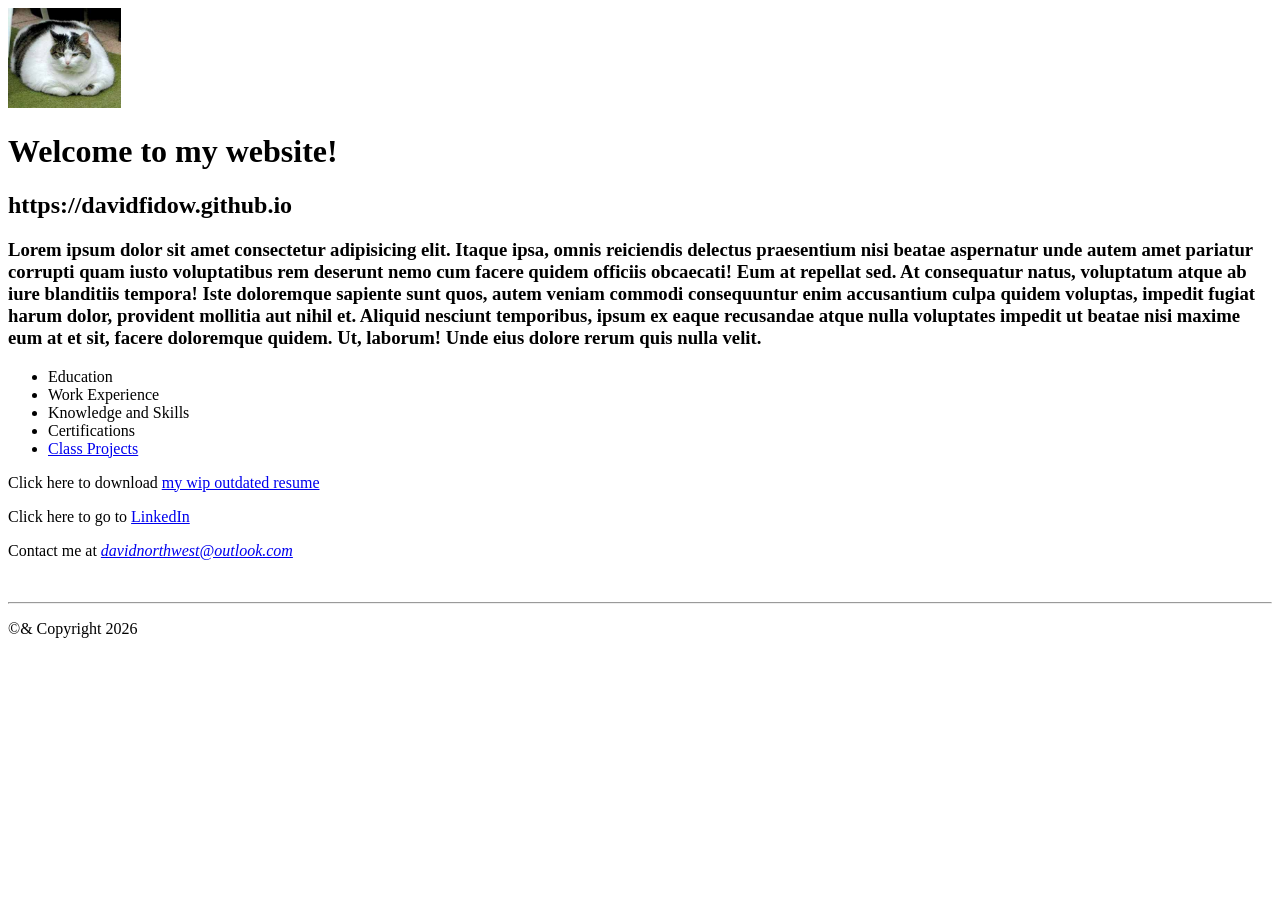
==== index.html @ c1183112 "test" ====
<!DOCTYPE html>
<html lang="en">
<head>
    <meta charset="UTF-8">
    <meta name="viewport" content="width=device-width, initial-scale=1.0">
    <meta name="description" content="David's Website">
    <meta name="keywords" content="David, SHSU, COBA, MIS">
    <title>David's Website</title>
</head>
<body>
    <header>   
        <img src="images/fatcat.jpg" alt="fat cat from google" height="100">
    </header>
    <main>
        <h1>Welcome to my website!</h1>
        <h2>https://davidfidow.github.io</h2>
        <h3>Lorem ipsum dolor sit amet consectetur adipisicing elit. Itaque ipsa, omnis reiciendis delectus praesentium nisi beatae aspernatur unde autem amet pariatur corrupti quam iusto voluptatibus rem deserunt nemo cum facere quidem officiis obcaecati! Eum at repellat sed. At consequatur natus, voluptatum atque ab iure blanditiis tempora! Iste doloremque sapiente sunt quos, autem veniam commodi consequuntur enim accusantium culpa quidem voluptas, impedit fugiat harum dolor, provident mollitia aut nihil et. Aliquid nesciunt temporibus, ipsum ex eaque recusandae atque nulla voluptates impedit ut beatae nisi maxime eum at et sit, facere doloremque quidem. Ut, laborum! Unde eius dolore rerum quis nulla velit.</h3>
        <nav>
            <ul>
                <li>Education</li>
                <li>Work Experience</li>
                <li>Knowledge and Skills</li>
                <li>Certifications</li>
                <li><a href="#">Class Projects</a></li>
            </ul>
        </nav>
        <p>Click here to download <a href="files/wip resume.docx">my wip outdated resume</a></p>
        <p>Click here to go to <a href="https://www.linkedin.com/" target="_blank">LinkedIn</a></p>
        <p>Contact me at <a href="mailto:davidnorthwest@outlook.com"><em>davidnorthwest@outlook.com</em></a></p>
        <br>
        <hr>
    </main>
    <footer>
        <p>&copy&amp; Copyright 2026</p>
    </footer>
</body>
</html>
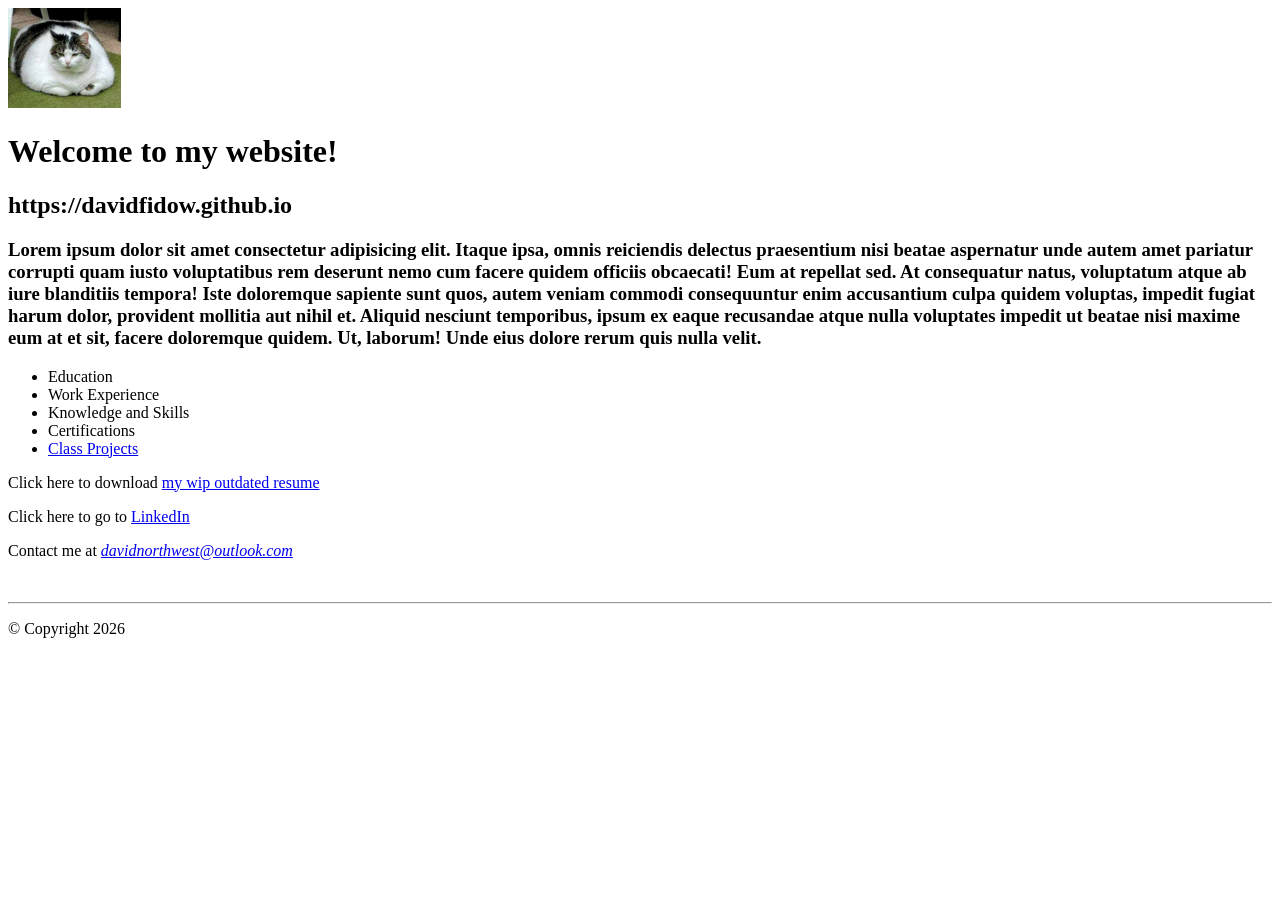
==== commit 94395ece: "fix" ====
--- a/index.html
+++ b/index.html
@@ -31,7 +31,7 @@
         <hr>
     </main>
     <footer>
-        <p>&copy&amp; Copyright 2026</p>
+        <p>&copy Copyright 2026</p>
     </footer>
 </body>
 </html>
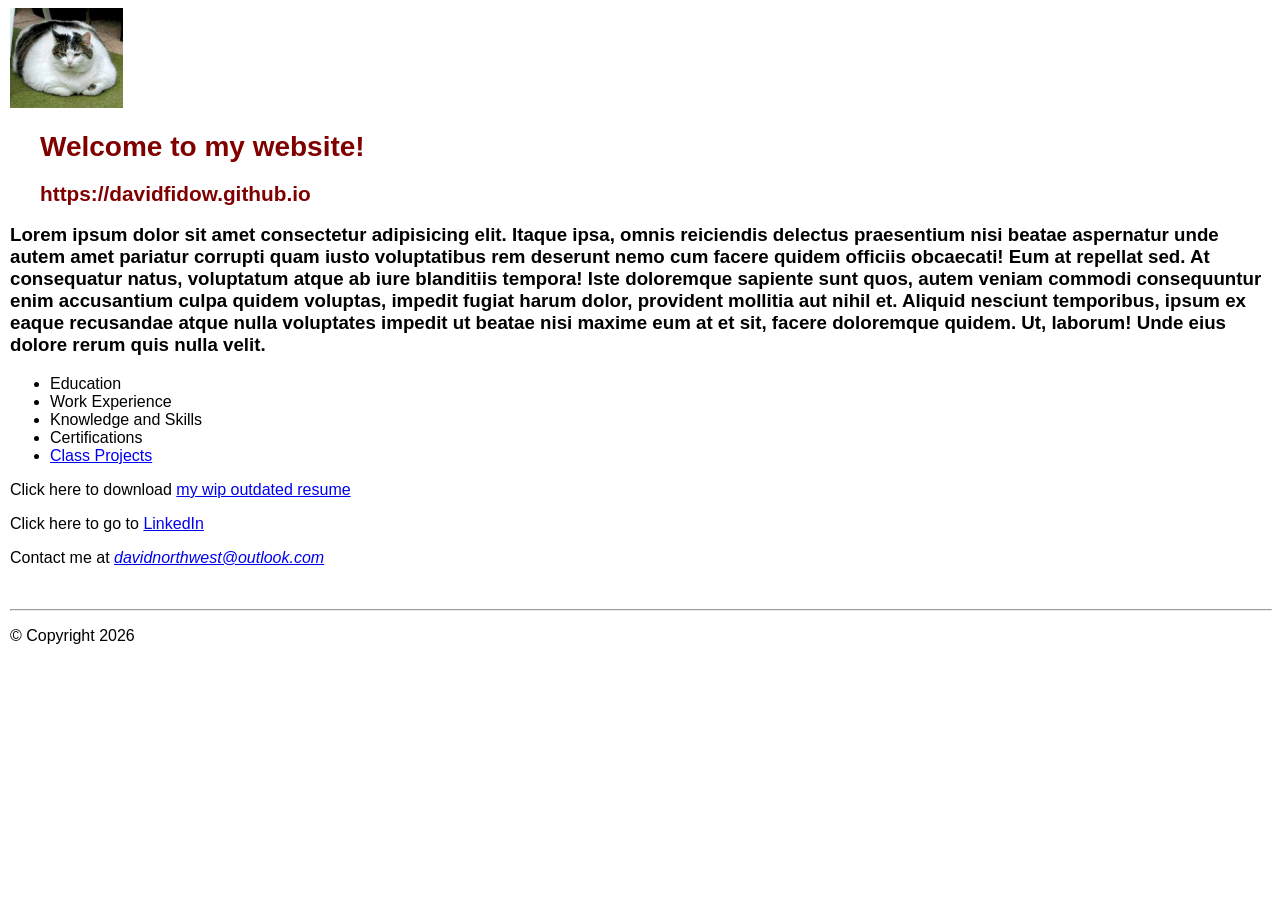
==== commit b93694a2: "o" ====
--- a/index.html
+++ b/index.html
@@ -6,17 +6,18 @@
     <meta name="description" content="David's Website">
     <meta name="keywords" content="David, SHSU, COBA, MIS">
     <title>David's Website</title>
+    <link rel="stylesheet" href="styles/main.css">
 </head>
 <body>
     <header>   
         <img src="images/fatcat.jpg" alt="fat cat from google" height="100">
+        <h1 class="shadow">Welcome to my website!</h1>
+        <h2 class="shadow">https://davidfidow.github.io</h2>
     </header>
     <main>
-        <h1>Welcome to my website!</h1>
-        <h2>https://davidfidow.github.io</h2>
         <h3>Lorem ipsum dolor sit amet consectetur adipisicing elit. Itaque ipsa, omnis reiciendis delectus praesentium nisi beatae aspernatur unde autem amet pariatur corrupti quam iusto voluptatibus rem deserunt nemo cum facere quidem officiis obcaecati! Eum at repellat sed. At consequatur natus, voluptatum atque ab iure blanditiis tempora! Iste doloremque sapiente sunt quos, autem veniam commodi consequuntur enim accusantium culpa quidem voluptas, impedit fugiat harum dolor, provident mollitia aut nihil et. Aliquid nesciunt temporibus, ipsum ex eaque recusandae atque nulla voluptates impedit ut beatae nisi maxime eum at et sit, facere doloremque quidem. Ut, laborum! Unde eius dolore rerum quis nulla velit.</h3>
         <nav>
-            <ul>
+            <ul id="list">
                 <li>Education</li>
                 <li>Work Experience</li>
                 <li>Knowledge and Skills</li>
@@ -24,14 +25,14 @@
                 <li><a href="#">Class Projects</a></li>
             </ul>
         </nav>
-        <p>Click here to download <a href="files/wip resume.docx">my wip outdated resume</a></p>
+        <p>Click here to download <a href="files/wip-resume.docx">my wip outdated resume</a></p>
         <p>Click here to go to <a href="https://www.linkedin.com/" target="_blank">LinkedIn</a></p>
         <p>Contact me at <a href="mailto:davidnorthwest@outlook.com"><em>davidnorthwest@outlook.com</em></a></p>
         <br>
         <hr>
     </main>
-    <footer>
-        <p>&copy Copyright 2026</p>
+    <footer class="copyright">
+        <p>&copy; Copyright 2026</p>
     </footer>
 </body>
 </html>
--- a/styles/main.css
+++ b/styles/main.css
@@ -0,0 +1,19 @@
+body {
+    font-family: Arial, Helvetica, sans-serif;
+    font-size: 100%;
+    margin-left: 10px;
+}
+a:hover, a:focus {
+    font-style: italic;
+    color: orangered;
+}
+header h1 {
+    font-size: 175%;
+    color: maroon;
+    text-indent: 30px;
+}
+header h2 {
+    font-size: 130%;
+    color: #800000;
+    text-indent: 30px;
+}
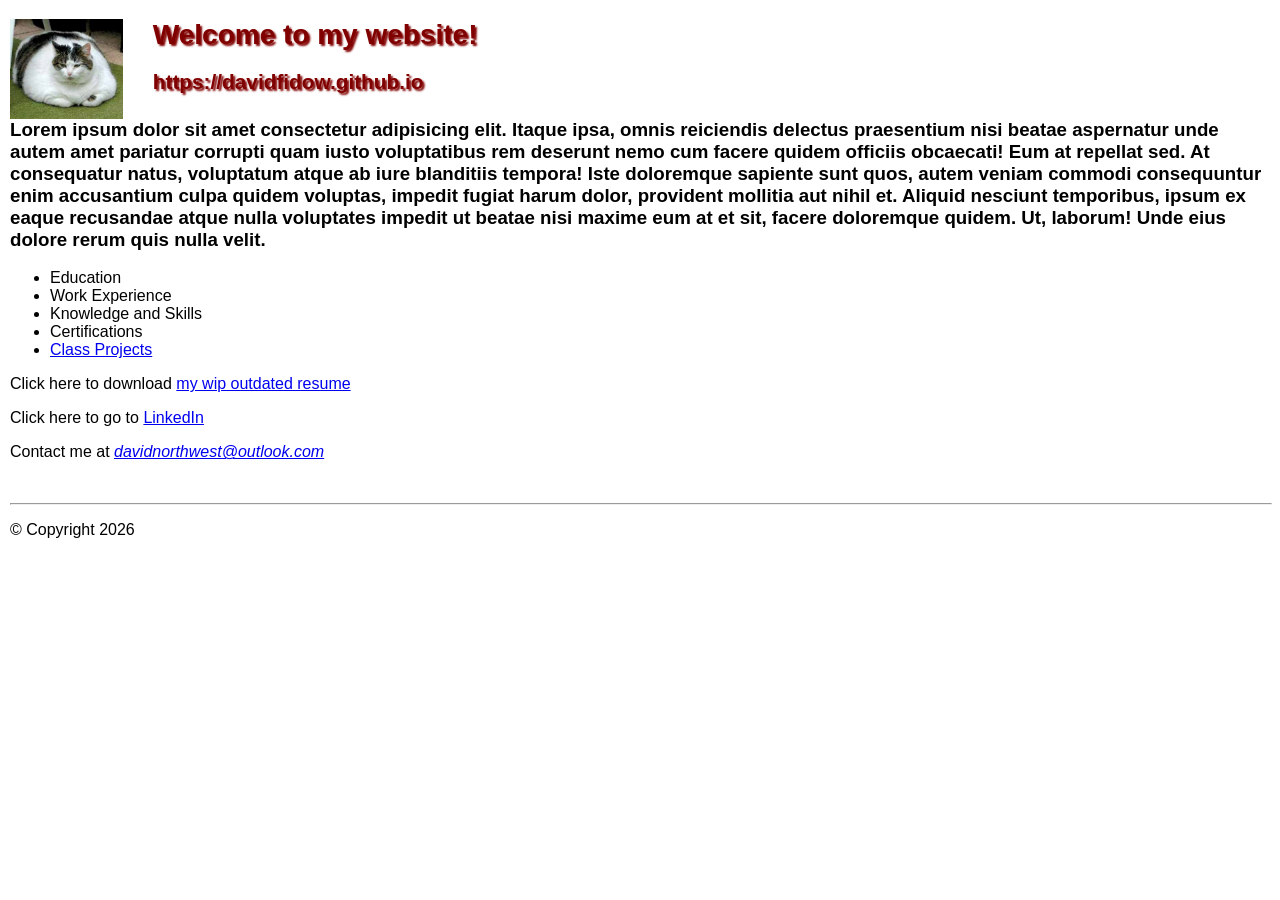
==== commit 237d8910: "q" ====
--- a/index.html
+++ b/index.html
@@ -25,9 +25,11 @@
                 <li><a href="#">Class Projects</a></li>
             </ul>
         </nav>
-        <p>Click here to download <a href="files/wip-resume.docx">my wip outdated resume</a></p>
-        <p>Click here to go to <a href="https://www.linkedin.com/" target="_blank">LinkedIn</a></p>
-        <p>Contact me at <a href="mailto:davidnorthwest@outlook.com"><em>davidnorthwest@outlook.com</em></a></p>
+        <div class="contact">
+            <p>Click here to download <a href="files/wip-resume.docx">my wip outdated resume</a></p>
+            <p>Click here to go to <a href="https://www.linkedin.com/" target="_blank">LinkedIn</a></p>
+            <p>Contact me at <a href="mailto:davidnorthwest@outlook.com"><em>davidnorthwest@outlook.com</em></a></p>
+        </div>
         <br>
         <hr>
     </main>
--- a/styles/main.css
+++ b/styles/main.css
@@ -16,4 +16,13 @@
     font-size: 130%;
     color: #800000;
     text-indent: 30px;
+}
+header img {
+    float: left;
+}
+.shadow {
+    text-shadow: 2px 2px 2px rgb(128, 0, 0);
+}
+main {
+    clear: left;
 }
